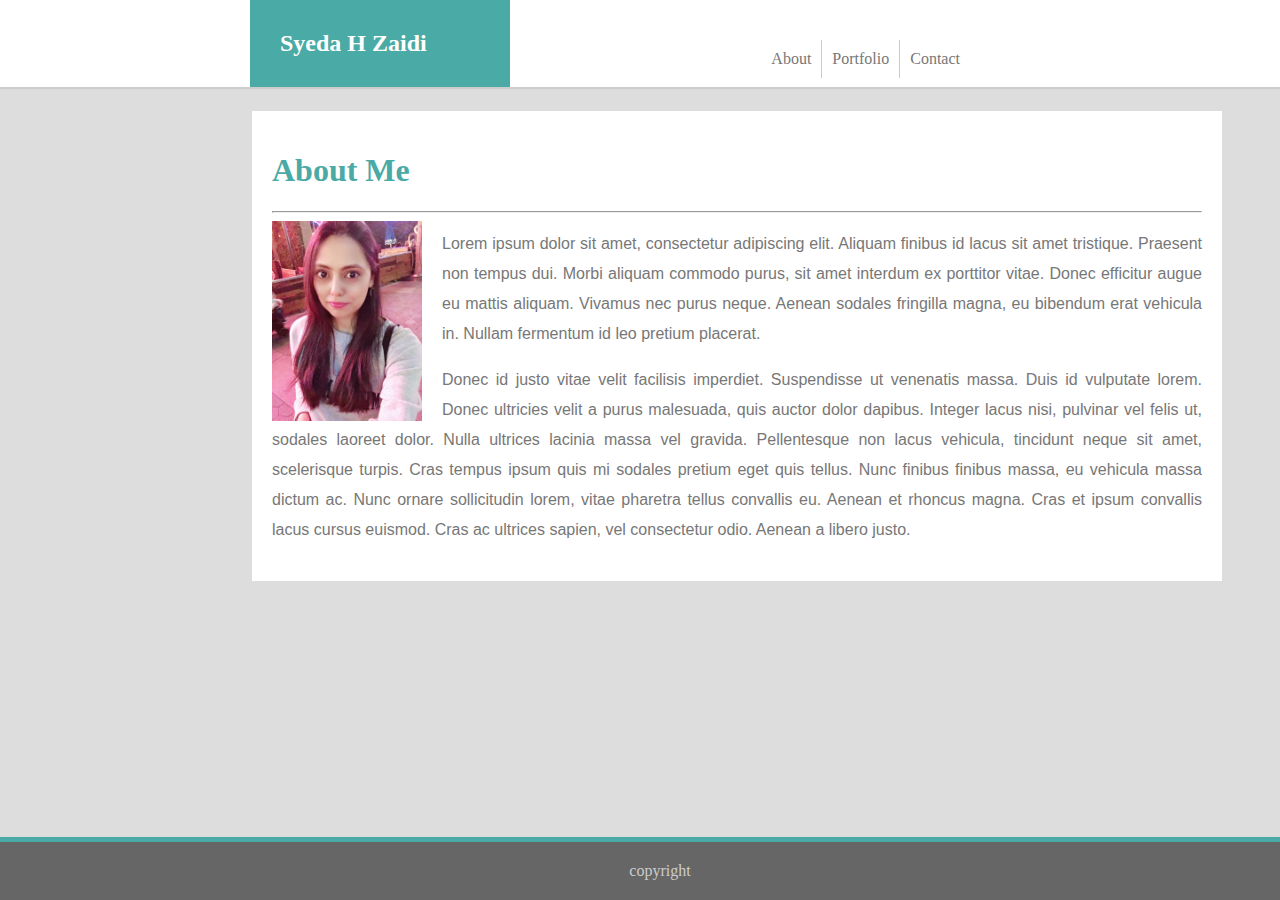
==== index.html @ 7dfb1cd2 "changes made" ====
<!DOCTYPE html>
<html>

<head>
    <title> 
        Basic Profile 
    </title>

    <link rel="stylesheet" href="assets/css/style.css">
</head>


<header>
    <section class="header">

        <div class="name"> Syeda H Zaidi </div>

        <div class="tags">
            <div class="about-tag"> About </div>
            <div class="portfolio-tag">
                <a href="portfolio.html"> Portfolio </a> </div>
            <div class="contact-tag">
                <a href="contact.html"> Contact </a> </div>
        </div>

    </section>
</header>

<body>
    <section class="mainbody">
        <section class="aboutme">
            <h1 class="h1aboutme"> About Me </h1>
            <hr>

            <img class="biopic" src="assets\images\IMG_2977 (2).jpg" height="200px" width="150px">

            <p> Lorem ipsum dolor sit amet, consectetur adipiscing elit. Aliquam finibus id lacus sit amet
                tristique. Praesent non tempus dui. Morbi aliquam commodo purus, sit amet interdum ex porttitor
                vitae. Donec efficitur augue eu mattis aliquam. Vivamus nec purus neque. Aenean sodales fringilla
                magna, eu bibendum erat vehicula in. Nullam fermentum id leo pretium placerat. </p>

            <p> Donec id justo vitae velit facilisis imperdiet. Suspendisse ut venenatis massa. Duis id vulputate
                lorem. Donec ultricies velit a purus malesuada, quis auctor dolor dapibus. Integer lacus nisi,
                pulvinar vel felis ut, sodales laoreet dolor. Nulla ultrices lacinia massa vel gravida. Pellentesque
                non lacus vehicula, tincidunt neque sit amet, scelerisque turpis. Cras tempus ipsum quis mi sodales
                pretium eget quis tellus. Nunc finibus finibus massa, eu vehicula massa dictum ac. Nunc ornare
                sollicitudin lorem, vitae pharetra tellus convallis eu. Aenean et rhoncus magna. Cras et ipsum
                convallis lacus cursus euismod. Cras ac ultrices sapien, vel consectetur odio. Aenean a libero
                justo. </p>

        </section>
    </section>

    </body>


    <footer>
        copyright
    </footer>

</html>
---- assets/css/style.css ----
/* header styling*/
header {
    width: 100%;
    background-color: white;
    font-family: Georgia, 'Times New Roman', Times, serif;
    border-bottom: 2px solid #cccccc;
    margin-top: 0%;
        
}

.name {
    background-color: #4aaaa5;
    color: #ffffff;
    padding: 30px; 
    font-size: 24px;
    width: 200px;
    margin-left: 250px;
    font-weight: bold;
    position: relative;

}

a {
    text-decoration: none;
    color: #777777;
}

.tags {
    float: right;
    color: #777777;
    position: absolute;
    right: 0;
    top: 40px;
    margin-right: 310px;

}

.about-tag {
    float: left;
    padding: 10px;
    border-right: 1px solid #cccccc;
}

.portfolio-tag {
    float: left;
    padding: 10px;
    border-right: 1px solid #cccccc;
}

.contact-tag {
    float: left;
    padding: 10px;
}

/* body for all pages*/
body {
    clear: both;
    width: 100%;
    background-color: #dddddd;
    margin: 0%;

}

.mainbody {
    width: 960px;
    margin-left: 230px;
    padding: 20px;
}

/* about page styling */
.aboutme {
    width: 930px;
    text-align: justify;
    border: 2px solid #dddddd;
    background-color: #ffffff;
    padding: 20px;
}

.h1aboutme {
    color: #4aaaa5;
    font-family: Georgia, 'Times New Roman', Times, serif;
}

.biopic {
    float: left;
    margin-right: 20px;
}

p { 

    font-family: Arial, Helvetica, sans-serif;
    color: #777777;
    line-height: 30px;
}


/* contact page styling */
.contact {
    background-color: #ffffff;
    padding: 20px;
    width: 930px;
    height: 450px;
}

.h1contact {
    color: #4aaaa5;
    font-family: Georgia, 'Times New Roman', Times, serif;
}

.boxheadings {
    font-family: Arial, Helvetica, sans-serif;
    color: #777777;
    padding: 10px;

}

.namebox {
    border: 1px solid #dddddd;
    width: 100%;
    padding: 2px;
    padding-right: 830px;
    padding-left: 10px;
}

.emailbox {
    border: 1px solid #dddddd;
    width: 700px;
    height: fit-content;
    padding: 2px;
    padding-left: 10px;
    padding-right: 760px;
}

.messagebox {
    border: 1px solid #dddddd;
    width: 600px;
    padding: 2px;
    padding-left: 10px;
    padding-right: 730px;
    padding-bottom: 100px;
    
}

.submit {
    font-family: Arial, Helvetica, sans-serif;
    color: #ffffff;
    border: 1px solid #4aaaa5;
    background: #4aaaa5;
    width: 60px;
    padding: 5px;
    text-align: center;
    margin-top: 110px;
    margin-left: 20px,
}

/* portfolio page styling */
.h1portfolio {
    color: #4aaaa5;
    font-family: Georgia, 'Times New Roman', Times, serif;  
}

.portfolio {
    background-color: #ffffff;
    padding: 20px;
    height: 440px;
    margin-bottom: 20px;
}

.container {
    position: relative;
}

.imagetext {
    position: absolute;
    bottom: 10px;
    width: 180px;
    padding: 10px;
    background-color: #4aaaa5;
    color: #ffffff;
    text-align: center;
    font-family: Georgia, 'Times New Roman', Times, serif;
}

.container1 {
    float: left;
    margin-bottom: 40px;
    margin-right: 40px;
}

.container2 {
    float: left;
}

.container3 {
    clear: both;
    float: left;
    margin-right: 40px;
    margin-bottom: 40px;
}

.container4 {
    float: left;
}


footer {
    position: fixed;
    bottom: 0;
    left: 0;
    width: 100%;
    background-color: #666666;
    color: #cccccc;
    text-align: center;
    border-top: 5px solid #4aaaa5;
    padding: 20px;
    margin-top: 30px;
}
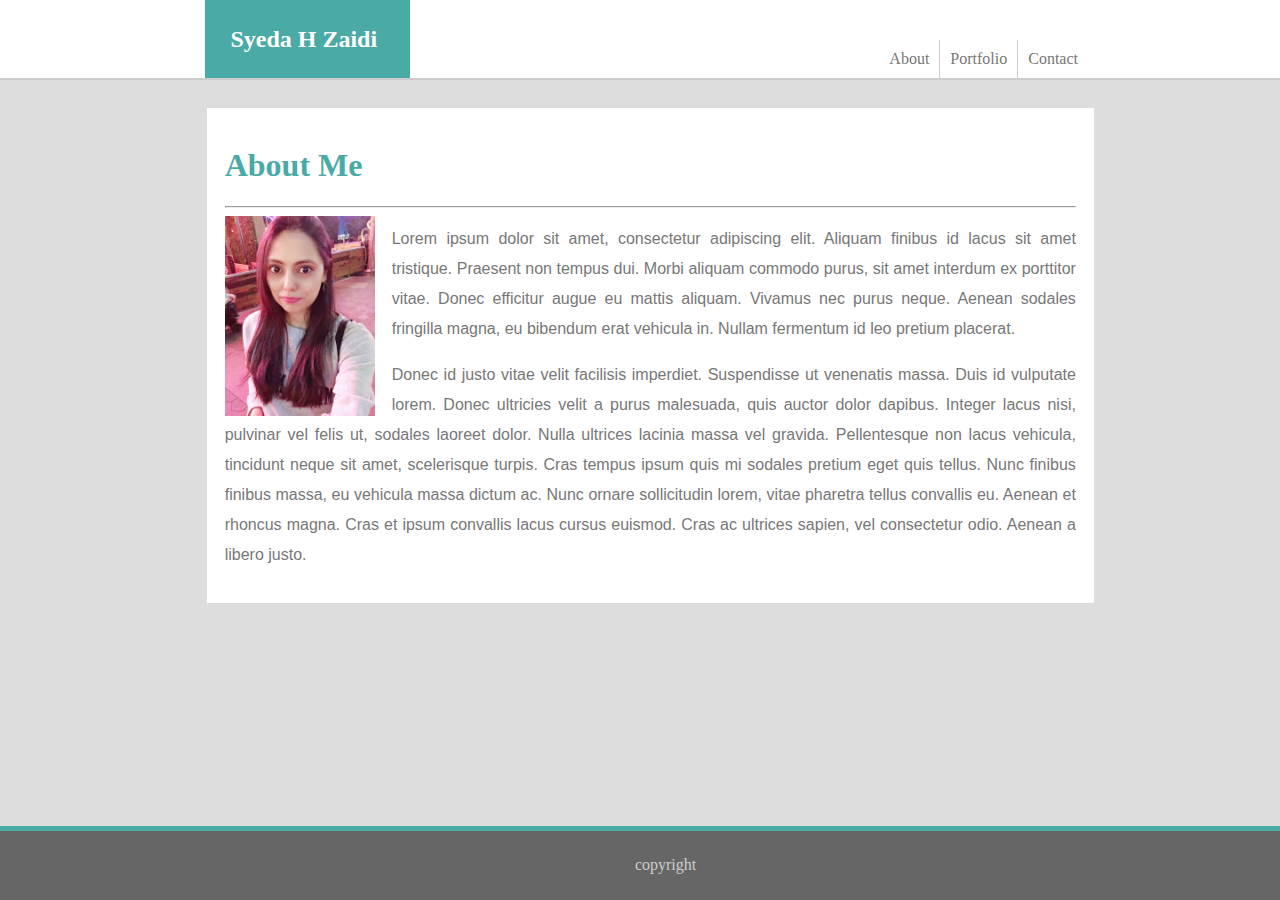
==== commit 8b2256d4: "updates" ====
--- a/index.html
+++ b/index.html
@@ -2,8 +2,10 @@
 <html>
 
 <head>
-    <title> 
-        Basic Profile 
+    <meta name="viewport" content="width=device-width, initial-scale=1, shrink-to-fit=no">
+
+    <title>
+        Responsive Profile
     </title>
 
     <link rel="stylesheet" href="assets/css/style.css">
@@ -27,6 +29,7 @@
 </header>
 
 <body>
+    <div class="wrapper">
     <section class="mainbody">
         <section class="aboutme">
             <h1 class="h1aboutme"> About Me </h1>
@@ -50,12 +53,15 @@
 
         </section>
     </section>
+    </div>
 
-    </body>
+</body>
 
 
-    <footer>
-        copyright
-    </footer>
+<footer>
+    <div class="wrapper">
+    copyright
+    </div>
+</footer>
 
 </html>--- a/assets/css/style.css
+++ b/assets/css/style.css
@@ -11,10 +11,10 @@
 .name {
     background-color: #4aaaa5;
     color: #ffffff;
-    padding: 30px; 
+    padding: 2%; 
     font-size: 24px;
-    width: 200px;
-    margin-left: 250px;
+    width: 12%;
+    margin-left: 16%;
     font-weight: bold;
     position: relative;
 
@@ -31,8 +31,7 @@
     position: absolute;
     right: 0;
     top: 40px;
-    margin-right: 310px;
-
+    margin-right: 15%;
 }
 
 .about-tag {
@@ -55,25 +54,31 @@
 /* body for all pages*/
 body {
     clear: both;
-    width: 100%;
     background-color: #dddddd;
     margin: 0%;
-
-}
-
+    width: 100%;
+    height: 100%;
+
+}
+
+.wrapper {
+    height: auto;
+
+}
 .mainbody {
-    width: 960px;
-    margin-left: 230px;
-    padding: 20px;
+    width: 70%;
+    margin-left: 14%;
+    padding: 2%;
+    height: ;
 }
 
 /* about page styling */
 .aboutme {
-    width: 930px;
+    width: 95%;
     text-align: justify;
     border: 2px solid #dddddd;
     background-color: #ffffff;
-    padding: 20px;
+    padding: 2%;
 }
 
 .h1aboutme {
@@ -83,7 +88,7 @@
 
 .biopic {
     float: left;
-    margin-right: 20px;
+    margin-right: 2%;
 }
 
 p { 
@@ -97,9 +102,8 @@
 /* contact page styling */
 .contact {
     background-color: #ffffff;
-    padding: 20px;
-    width: 930px;
-    height: 450px;
+    padding: 2%;
+    width: 95%;
 }
 
 .h1contact {
@@ -116,28 +120,27 @@
 
 .namebox {
     border: 1px solid #dddddd;
-    width: 100%;
+    width: ;
     padding: 2px;
-    padding-right: 830px;
-    padding-left: 10px;
+    padding-right: 80%;
+    padding-left: 1%;
 }
 
 .emailbox {
     border: 1px solid #dddddd;
-    width: 700px;
+    width: ;
     height: fit-content;
-    padding: 2px;
-    padding-left: 10px;
-    padding-right: 760px;
+    padding: 2px ;
+    padding-left: 1%;
+    padding-right: 73%;
 }
 
 .messagebox {
     border: 1px solid #dddddd;
-    width: 600px;
     padding: 2px;
-    padding-left: 10px;
-    padding-right: 730px;
-    padding-bottom: 100px;
+    padding-left: 1%;
+    padding-right: 70%;
+    padding-bottom: 10%;
     
 }
 
@@ -157,13 +160,15 @@
 .h1portfolio {
     color: #4aaaa5;
     font-family: Georgia, 'Times New Roman', Times, serif;  
+    
 }
 
 .portfolio {
     background-color: #ffffff;
     padding: 20px;
     height: 440px;
-    margin-bottom: 20px;
+    margin-bottom: 2%;
+    padding-bottom: ;
 }
 
 .container {
@@ -208,10 +213,23 @@
     bottom: 0;
     left: 0;
     width: 100%;
+    display: table-row;
     background-color: #666666;
     color: #cccccc;
     text-align: center;
     border-top: 5px solid #4aaaa5;
-    padding: 20px;
+    padding: 2%;
     margin-top: 30px;
-}
+    
+    
+}
+
+@media screen and (max-width: 768px) and (min-width:600px) {
+    body {
+        max-width: 100%; 
+    } 
+
+    div.name {
+        font-size: 18px;
+    }
+}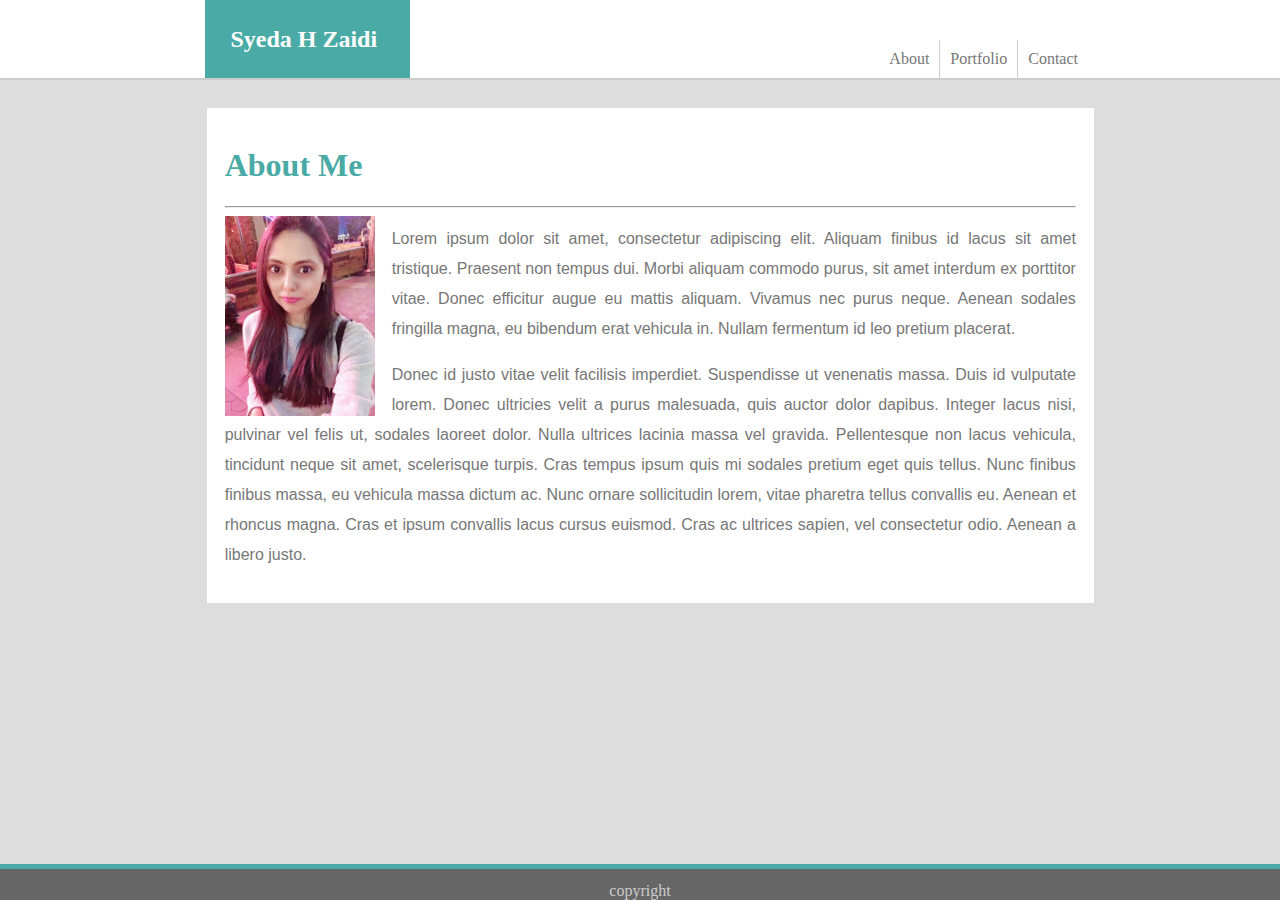
==== commit 89029dd1: "media queries updated" ====
--- a/index.html
+++ b/index.html
@@ -9,6 +9,7 @@
     </title>
 
     <link rel="stylesheet" href="assets/css/style.css">
+    <link rel="stylesheet" href="assets/css/mediastyle.css">
 </head>
 
 
@@ -59,9 +60,9 @@
 
 
 <footer>
-    <div class="wrapper">
+   
     copyright
-    </div>
+
 </footer>
 
 </html>--- a/assets/css/style.css
+++ b/assets/css/style.css
@@ -61,10 +61,7 @@
 
 }
 
-.wrapper {
-    height: auto;
-
-}
+
 .mainbody {
     width: 70%;
     margin-left: 14%;
@@ -218,18 +215,6 @@
     color: #cccccc;
     text-align: center;
     border-top: 5px solid #4aaaa5;
-    padding: 2%;
+    padding-top: 1%;
     margin-top: 30px;
-    
-    
-}
-
-@media screen and (max-width: 768px) and (min-width:600px) {
-    body {
-        max-width: 100%; 
-    } 
-
-    div.name {
-        font-size: 18px;
-    }
-}+}
--- a/assets/css/mediastyle.css
+++ b/assets/css/mediastyle.css
@@ -0,0 +1,32 @@
+
+@media screen and (max-width: 768px) and (min-width: 600px) {
+    body {
+        max-width: 100%; 
+    } 
+
+    div.name {
+        font-weight: normal ;
+        font-size: 18px;
+        margin-left: 10%;
+    }
+
+    section.portfolio {
+        height: 800px;
+    }
+}
+
+@media screen and (max-width: 600px) and (min-width: 400px) {
+    body {
+        max-width: 100%;
+    }
+
+    div.name {
+        font-weight: normal;
+        font-size: 18px;
+        margin-left: 10%;
+    }
+
+    section.portfolio {
+        height: 900px;
+    }
+}
